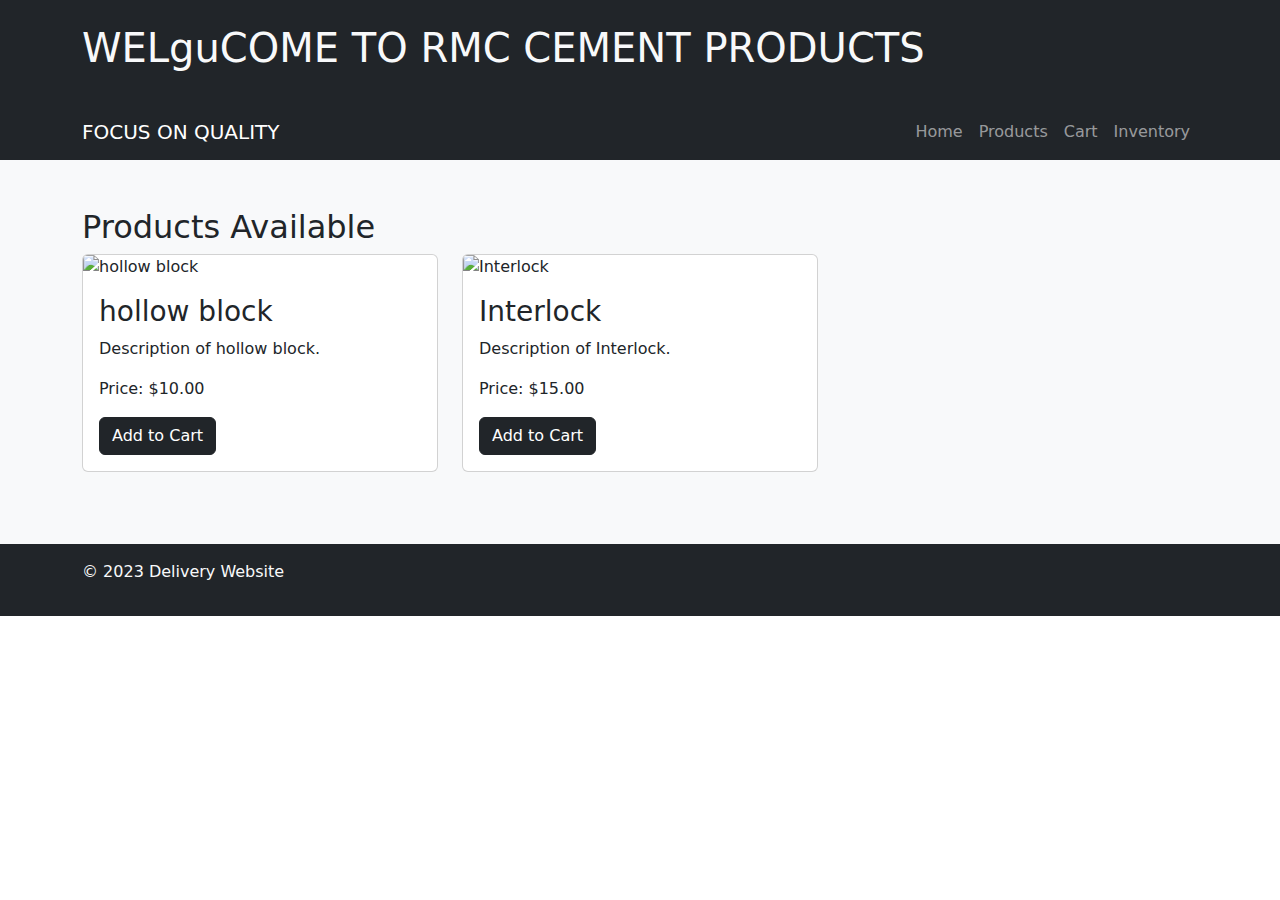
==== index.html @ 966c9ac9 "updated code file" ====
<!DOCTYPE html>
<html lang="en">
<head>
    <meta charset="UTF-8">
    <meta name="viewport" content="width=device-width, initial-scale=1.0">
    <title>Delivery Website</title>
    
    <!-- Add Bootstrap 5 CSS (you can host it or use a CDN) -->
    <link href="https://cdn.jsdelivr.net/npm/bootstrap@5.3.1/dist/css/bootstrap.min.css" rel="stylesheet">
    
    <!-- Link your custom CSS file -->
    <link rel="stylesheet" href="./style.css">
</head>
<body>
    <header class="bg-dark text-light">
        <div class="container py-4">
            <h1>WELguCOME TO RMC CEMENT PRODUCTS</h1>
        </div>
    </header>
    <nav class="navbar navbar-expand-lg navbar-dark bg-dark">
        <div class="container">
            <a class="navbar-brand" href="./index.html">FOCUS ON QUALITY</a>
            <button class="navbar-toggler" type="button" data-bs-toggle="collapse" data-bs-target="#navbarNav" aria-controls="navbarNav" aria-expanded="false" Cascadia Mono-label="Toggle navigation">
                <span class="navbar-toggler-icon"></span>
            </button>
            <div class="collapse navbar-collapse" id="navbarNav">
                <ul class="navbar-nav ms-auto">
                    <li class="nav-item">
                        <a class="nav-link" href="./index.html">Home</a>
                    </li>
                    <li class="nav-item">
                        <a class="nav-link" href="./product.html">Products</a>
                    </li>
                    <li class="nav-item">
                        <a class="nav-link" href="./cart.html">Cart</a>
                    </li>
                    <li class="nav-item">
                        <a class="nav-link" href="./inventory.html">Inventory</a>
                    </li>
                </ul>
            </div>
        </div>
    </nav>
    <main>
        <section class="products bg-light py-5">
            <div class="container">
                <h2 class="text-dark">Products Available</h2>
                <div class="row">
                    <div class="col-md-4 mb-4">
                        <div class="card">
                            <img src="./assets/blockpng.png" class="card-img-top img-fluid fixed-image" alt="hollow block">
                            <div class="card-body">
                                <h3 class="card-title">hollow block</h3>
                                <p class="card-text">Description of hollow block.</p>
                                <p class="card-text">Price: $10.00</p>
                                <button class="btn btn-dark">Add to Cart</button>
                            </div>
                        </div>
                    </div>
                    <div class="col-md-4 mb-4">
                        <div class="card">
                            <img src="./assets/interlock.png" class="card-img-top img-fluid fixed-image" alt="Interlock">
                            <div class="card-body">
                                <h3 class="card-title">Interlock</h3>
                                <p class="card-text">Description of Interlock.</p>
                                <p class="card-text">Price: $15.00</p>
                                <button class="btn btn-dark">Add to Cart</button>
                            </div>
                        </div>
                    </div>
                    <!-- Add more product cards -->
                </div>
            </div>
        </section>
    </main>
    <footer class="bg-dark text-light py-3">
        <div class="container">
            <p>&copy; 2023 Delivery Website</p>
        </div>
    </footer>

    <!-- Add Bootstrap 5 JavaScript (optional) -->
    <script src="https://cdn.jsdelivr.net/npm/bootstrap@5.5.2/dist/js/bootstrap.min.js"></script>
</body>
</html>
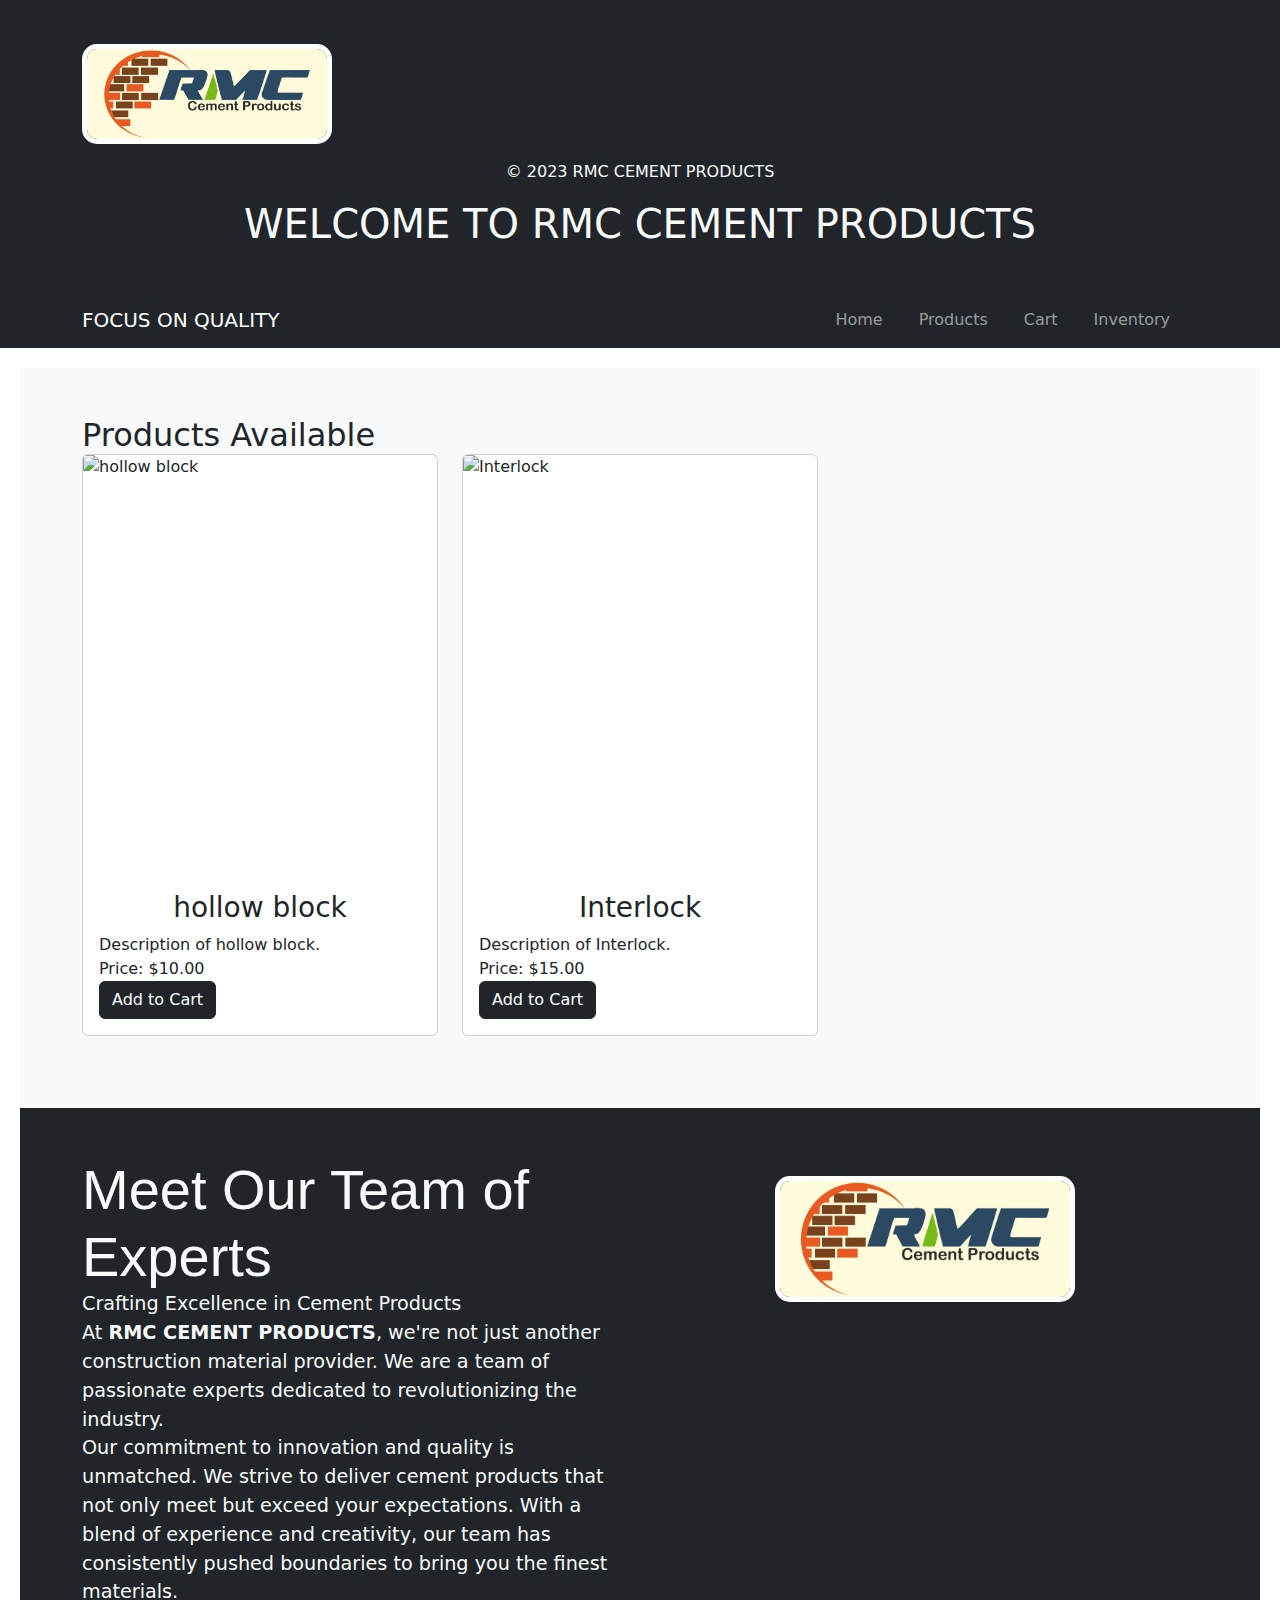
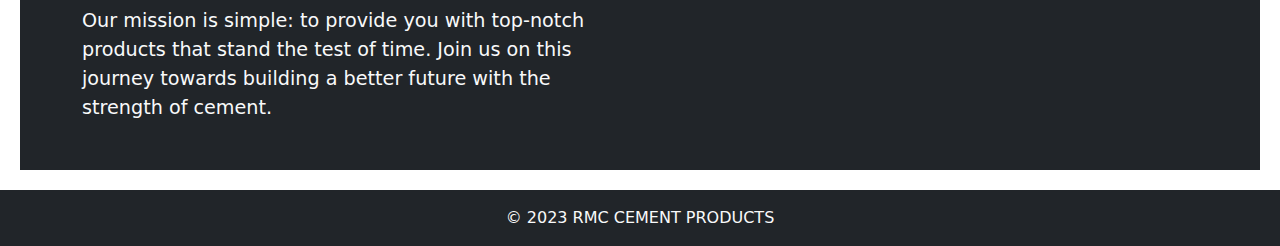
==== commit d02b40d2: "updated code" ====
--- a/index.html
+++ b/index.html
@@ -14,7 +14,20 @@
 <body>
     <header class="bg-dark text-light">
         <div class="container py-4">
-            <h1>WELguCOME TO RMC CEMENT PRODUCTS</h1>
+            <div class="row align-items-center">
+                <div class="col-auto">
+                    <img src="./assets/dev2.jpg" alt="Your Logo" class="logo custom-border-radius" width="250" height="100">
+
+
+                </div>
+                <footer class="bg-dark text-light py-3">
+                    <div class="container text-center"> <!-- Center align the content -->
+                        <p>&copy; 2023 RMC CEMENT PRODUCTS</p>
+                    </div>
+                </footer>
+                
+                <div class="col">            
+                    <h1>WELCOME TO RMC CEMENT PRODUCTS</h1>
         </div>
     </header>
     <nav class="navbar navbar-expand-lg navbar-dark bg-dark">
@@ -72,10 +85,36 @@
                 </div>
             </div>
         </section>
+        <section class="about bg-dark text-light py-5">
+            <div class="container">
+                <div class="row">
+                    <div class="col-lg-6">
+                        <h2 class="display-4">Meet Our Team of Experts</h2>
+                        <p class="lead">Crafting Excellence in Cement Products</p>
+                        <p>
+                            At <strong>RMC CEMENT PRODUCTS</strong>, we're not just another construction material provider. We are a team of passionate experts dedicated to revolutionizing the industry.
+                        </p>
+                        <p>
+                            Our commitment to innovation and quality is unmatched. We strive to deliver cement products that not only meet but exceed your expectations. With a blend of experience and creativity, our team has consistently pushed boundaries to bring you the finest materials.
+                        </p>
+                        <p>
+                            Our mission is simple: to provide you with top-notch products that stand the test of time. Join us on this journey towards building a better future with the strength of cement.
+                        </p>
+                    </div>
+                    <div class="col-lg-6">
+                        <!-- You can add a creative image or video here -->
+                        <div class="text-center">
+                            <img src="./assets/dev2.jpg" alt="Team Image" class="img-fluid sqaure">
+                        </div>
+                    </div>
+                </div>
+            </div>
+        </section>
+        
     </main>
     <footer class="bg-dark text-light py-3">
         <div class="container">
-            <p>&copy; 2023 Delivery Website</p>
+            <p>&copy; 2023 RMC CEMENT PRODUCTS</p>
         </div>
     </footer>
 
--- a/style.css
+++ b/style.css
@@ -0,0 +1,108 @@
+Reset some default browser styles
+body, h1, h2, ul, p {
+    margin: 0;
+    padding: 0;
+}
+
+/* Style the header */
+header {
+    background-color: #333;
+    color: #fff;
+    text-align: center;
+    padding: 20px;
+}
+
+/* Style the navigation menu */
+/* nav ul {
+    background-color: #444;
+    list-style-type: none;
+    text-align: center;
+    padding: 10px;
+} */
+
+nav ul li {
+    display: inline;
+    margin-right: 20px;
+}
+
+nav ul li a {
+    color: #fff;
+    text-decoration: none;
+}
+
+/* Style the main content */
+main {
+    padding: 20px;
+}
+
+.products {
+    display: flex;
+    flex-wrap: wrap;
+    gap: 20px;
+}
+
+.product-card {
+    width: 300px;
+    border: 1px solid #ccc;
+    padding: 10px;
+    text-align: center;
+}
+
+.product-card img {
+    max-width: 100%;
+    height: auto;
+}
+
+/* Style the footer */
+footer {
+    background-color: #333;
+    color: #fff;
+    text-align: center;
+    padding: 10px;
+}
+.fixed-image {
+    width: 420px; /* Set your desired width */
+    height: 420px; /* Set your desired height */
+    object-fit: cover; /* Maintain aspect ratio and cover the container */
+}
+.card {
+    display: flex;
+    flex-direction: column;
+    justify-content: space-between;
+}
+
+.card-title {
+    text-align: center;
+} 
+/* Style for the About Us section */
+.about {
+    background-image: url('background-image.jpg');
+    background-size: cover;
+    background-position: center;
+    padding: 50px 0;
+    color: #fff;
+}
+
+.about h2 {
+    font-family: 'Poppins', sans-serif;
+}
+
+.about p {
+    font-size: 1.2rem;
+}
+
+/* Style for the team image within the About Us section */
+.about .img-fluid {
+    width: 80%;
+    max-width: 300px;
+    height: auto; /* Maintain the image's aspect ratio */
+    border: 5px solid #fff;
+    border-radius: 15px; /* Adjust the border-radius to make it square */
+    margin: 20px auto;
+}
+.custom-border-radius {
+    border: 5px solid white;
+    border-radius: 15px;
+}
+
+
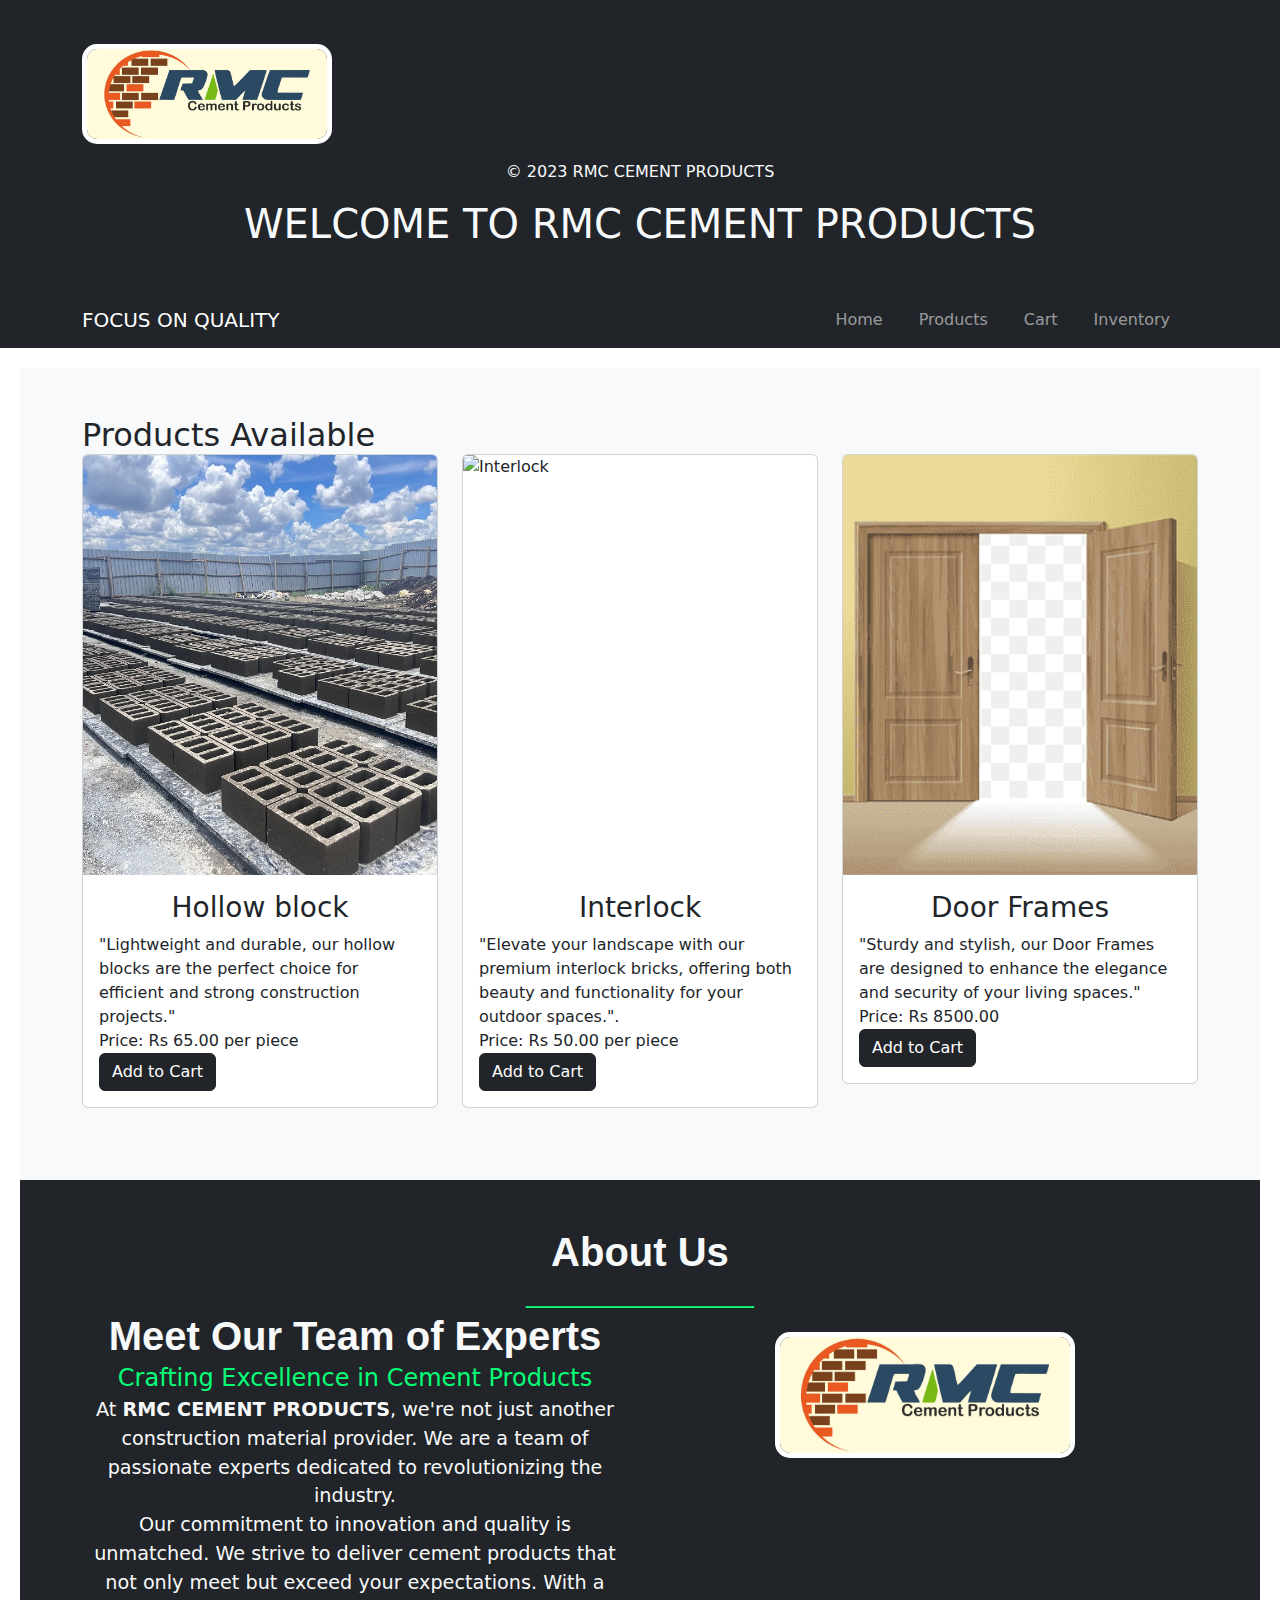
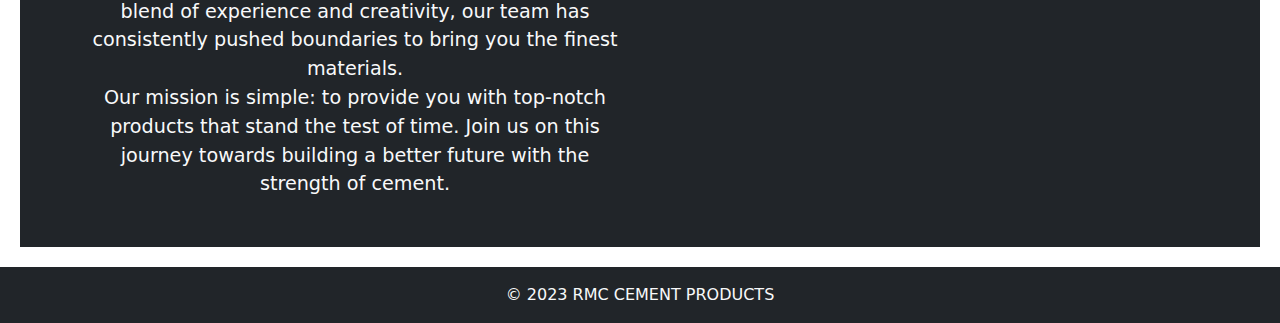
==== commit cc9e0432: "udpdated website" ====
--- a/index.html
+++ b/index.html
@@ -61,11 +61,11 @@
                 <div class="row">
                     <div class="col-md-4 mb-4">
                         <div class="card">
-                            <img src="./assets/blockpng.png" class="card-img-top img-fluid fixed-image" alt="hollow block">
+                            <img src="./assets/hollow.png" class="card-img-top img-fluid fixed-image" alt="hollow block">
                             <div class="card-body">
-                                <h3 class="card-title">hollow block</h3>
-                                <p class="card-text">Description of hollow block.</p>
-                                <p class="card-text">Price: $10.00</p>
+                                <h3 class="card-title">Hollow block</h3>
+                                <p class="card-text">"Lightweight and durable, our hollow blocks are the perfect choice for efficient and strong construction projects."</p>
+                                <p class="card-text">Price: Rs 65.00 per piece</p>
                                 <button class="btn btn-dark">Add to Cart</button>
                             </div>
                         </div>
@@ -75,8 +75,19 @@
                             <img src="./assets/interlock.png" class="card-img-top img-fluid fixed-image" alt="Interlock">
                             <div class="card-body">
                                 <h3 class="card-title">Interlock</h3>
-                                <p class="card-text">Description of Interlock.</p>
-                                <p class="card-text">Price: $15.00</p>
+                                <p class="card-text">"Elevate your landscape with our premium interlock bricks, offering both beauty and functionality for your outdoor spaces.".</p>
+                                <p class="card-text">Price: Rs 50.00 per piece</p>
+                                <button class="btn btn-dark">Add to Cart</button>
+                            </div>
+                        </div>
+                    </div>
+                    <div class="col-md-4 mb-4">
+                        <div class="card">
+                            <img src="./assets/dev3.png" class="card-img-top img-fluid fixed-image" alt="Interlock">
+                            <div class="card-body">
+                                <h3 class="card-title">Door Frames</h3>
+                                <p class="card-text">"Sturdy and stylish, our Door Frames are designed to enhance the elegance and security of your living spaces."</p>
+                                <p class="card-text">Price: Rs 8500.00</p>
                                 <button class="btn btn-dark">Add to Cart</button>
                             </div>
                         </div>
@@ -87,6 +98,11 @@
         </section>
         <section class="about bg-dark text-light py-5">
             <div class="container">
+                <div class="text-center"> <!-- Center aligns the title -->
+                    <h2 class="display-4">About Us</h2>
+            <p class="lead">___________________</p>
+        </div>
+
                 <div class="row">
                     <div class="col-lg-6">
                         <h2 class="display-4">Meet Our Team of Experts</h2>
--- a/style.css
+++ b/style.css
@@ -104,5 +104,31 @@
     border: 5px solid white;
     border-radius: 15px;
 }
+/* Style for the About Us section */
+.about {
+    background-image: url('background-image.jpg');
+    background-size: cover;
+    background-position: center;
+    padding: 15px 0;
+    color: #fff;
+    text-align: center; /* Center-align text */
+}
+
+.about h2 {
+    font-family: 'Poppins', sans-serif;
+    font-weight: bold; /* Make the title bold */
+    font-size: 2.5rem; /* Increase font size */
+}
+
+.about .lead {
+    font-size: 1.5rem; /* Increase font size for subtitle */
+    color: #07ff77; /* Change subtitle color */
+}
+
+.about p {
+    font-size: 1.2rem;
+}
 
 
+
+
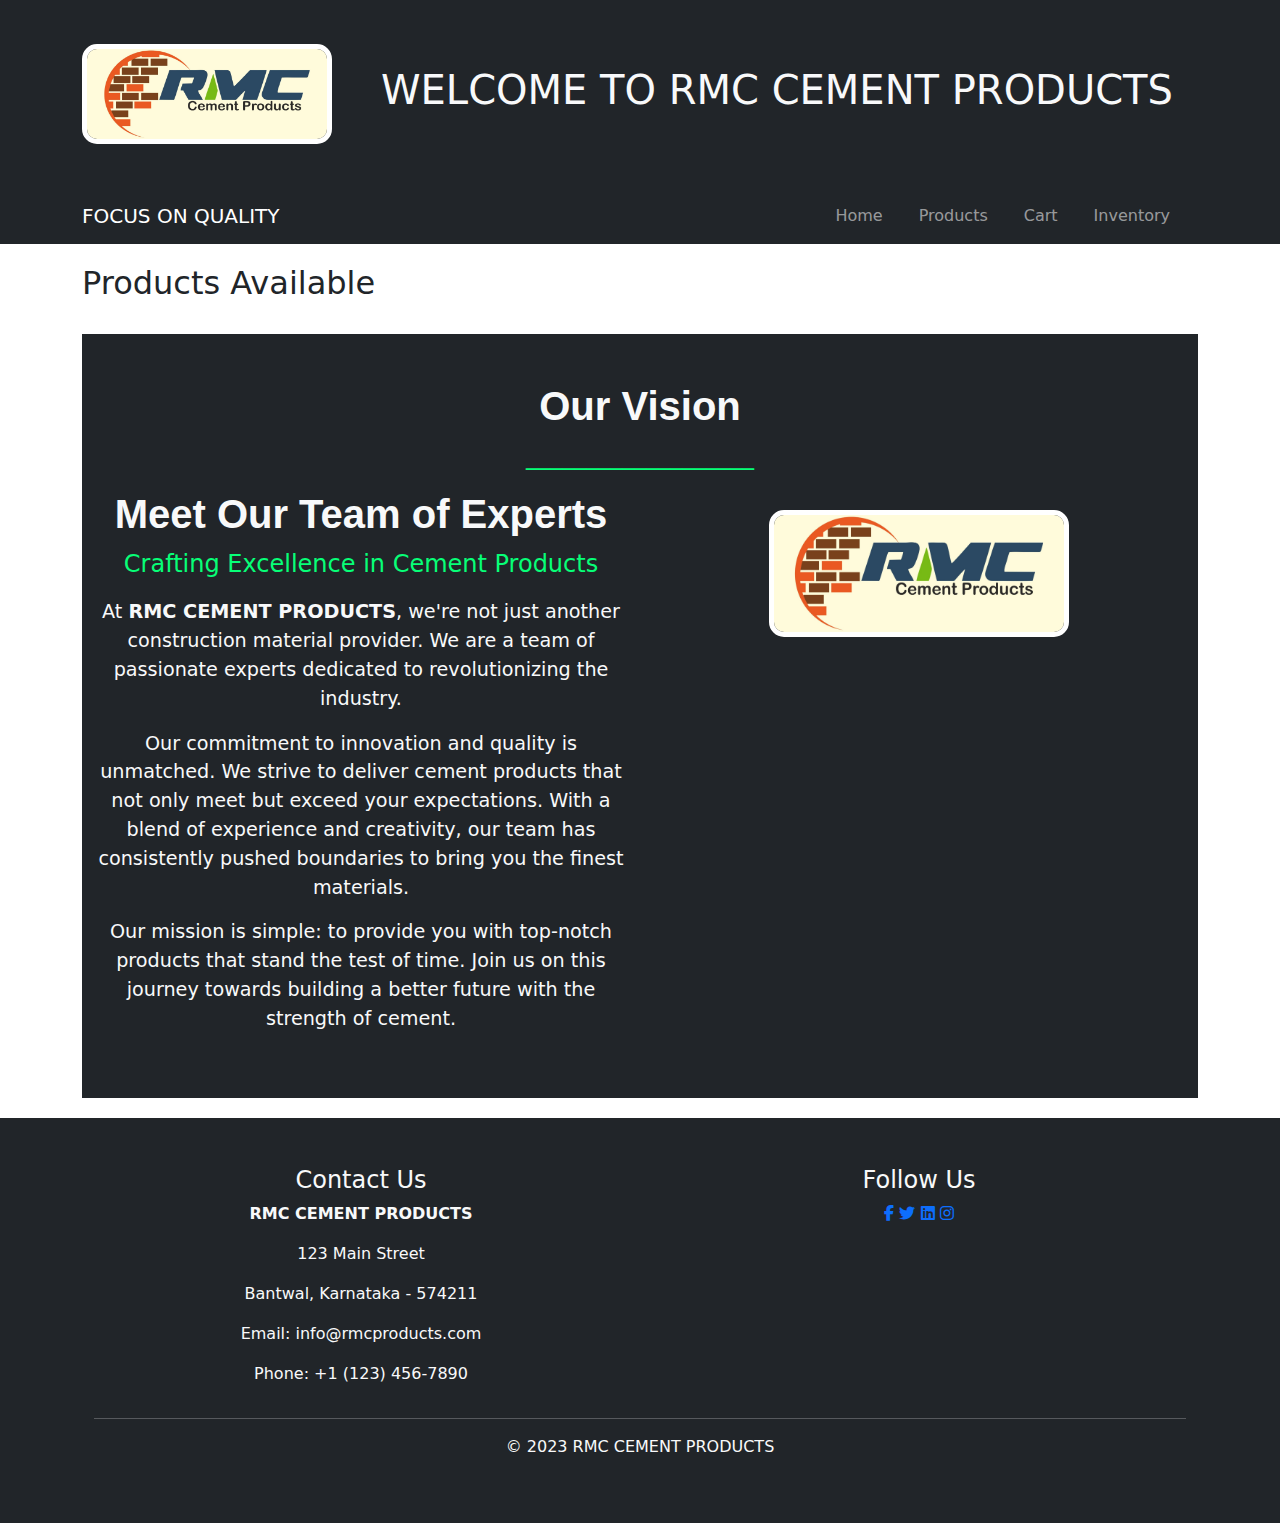
==== commit 5afaa373: "updated code" ====
--- a/index.html
+++ b/index.html
@@ -10,7 +10,53 @@
     
     <!-- Link your custom CSS file -->
     <link rel="stylesheet" href="./style.css">
+    <link rel="stylesheet" href="https://cdnjs.cloudflare.com/ajax/libs/font-awesome/6.1.0/css/all.min.css">
+    <link href="https://cdn.jsdelivr.net/npm/bootstrap@5.0.2/dist/css/bootstrap.min.css" rel="stylesheet">
+    <link rel="stylesheet" href="https://cdnjs.cloudflare.com/ajax/libs/OwlCarousel2/2.3.4/assets/owl.carousel.min.css"/>
+    <link rel="stylesheet" href="https://cdnjs.cloudflare.com/ajax/libs/OwlCarousel2/2.3.4/assets/owl.theme.default.min.css"/>
 </head>
+<style>
+   .cards-wrapper {
+  display: flex;
+  justify-content: center;
+}
+.item {
+    max-width: 150%;
+}
+.card img {
+  max-width: 150%;
+  max-height: 150%;
+
+  
+}
+.card {
+  margin: 0 0.5em;
+  box-shadow: 2px 6px 8px 0 rgba(22, 22, 26, 0.18);
+  border: none;
+  border-radius: 0.5em; /* Added 'em' unit for border-radius */
+  max-width: 600%; /* Increased max-width to 200% */
+}
+
+.carousel-inner {
+  padding: 2em;
+}
+.carousel-control-prev,
+.carousel-control-next {
+  background-color: #e1e1e1;
+  width: 5vh;
+  height: 5vh;
+  border-radius: 50%;
+  top: 50%;
+  transform: translateY(-50%);
+}
+@media (min-width: 768px) {
+  .card img {
+    height: 11em;
+  }
+}
+</style>
+
+
 <body>
     <header class="bg-dark text-light">
         <div class="container py-4">
@@ -20,11 +66,7 @@
 
 
                 </div>
-                <footer class="bg-dark text-light py-3">
-                    <div class="container text-center"> <!-- Center align the content -->
-                        <p>&copy; 2023 RMC CEMENT PRODUCTS</p>
-                    </div>
-                </footer>
+                
                 
                 <div class="col">            
                     <h1>WELCOME TO RMC CEMENT PRODUCTS</h1>
@@ -55,9 +97,106 @@
         </div>
     </nav>
     <main>
-        <section class="products bg-light py-5">
+        <div class="container">
+            <h2 class="text-dark">Products Available</h2>
+            <br>
+            <div class="row">
+                <div class="owl-carousel owl-theme">
+                    <div class="item">
+                        <div class="card h=100">
+                            <img src="./assets/hollow.png" class="card-img-top" alt="...">
+                            <div class="card-body">
+                              <h5 class="card-title">Hollow Block</h5>
+                              <p class="card-text">"Lightweight and durable, our hollow blocks are the perfect choice for <br>
+                                efficient and strong construction projects."</p>
+                              <br>
+                                <p class="card-text">Price: Rs 65.00 per piece</p>
+                                <br>
+                              <a href="#" class="btn btn-primary">Add to Cart</a>
+                            </div>
+                            
+                          </div>
+                    </div>
+                    <div class="item">
+                        <div class="card h=100">
+                            <img src="./assets/interlock.png" class="card-img-top" alt="...">
+                            <div class="card-body">
+                              <h5 class="card-title">Interlock</h5>
+                              <p class="card-text">"Lightweight and durable, our hollow blocks are the perfect choice for efficient and strong construction projects."</p>
+                              <br>
+                                <p class="card-text">Price: Rs 65.00 per piece</p>
+                                <br>
+                              <a href="#" class="btn btn-primary">Add to Cart</a>
+                            </div>
+                            
+                          </div>
+                    </div>
+                    <div class="item">
+                        <div class="card h=100">
+                            <img src="./assets/dev3.png" class="card-img-top" alt="...">
+                            <div class="card-body">
+                              <h5 class="card-title">Interlock</h5>
+                              <p class="card-text">"Lightweight and durable, our hollow blocks are the perfect choice for efficient and strong construction projects."</p>
+                              <br>
+                                <p class="card-text">Price: Rs 65.00 per piece</p>
+                                <br>
+                              <a href="#" class="btn btn-primary">Add to Cart</a>
+                            </div>
+                            
+                          </div>
+                    </div>
+                    <div class="item">
+                        <div class="card h=100">
+                            <img src="./assets/dev4.png" class="card-img-top" alt="...">
+                            <div class="card-body">
+                              <h5 class="card-title">Interlock</h5>
+                              <p class="card-text">"Lightweight and durable, our hollow blocks are the perfect choice for efficient and strong construction projects."</p>
+                              <br>
+                                <p class="card-text">Price: Rs 65.00 per piece</p>
+                                <br>
+                              <a href="#" class="btn btn-primary">Add to Cart</a>
+                            </div>
+                            
+                          </div>
+                    </div>
+                    <div class="item">
+                        <div class="card h=100">
+                            <img src="./assets/chimney.png" class="card-img-top" alt="...">
+                            <div class="card-body">
+                              <h5 class="card-title">Interlock</h5>
+                              <p class="card-text">"Lightweight and durable, our hollow blocks are the perfect choice for efficient and strong construction projects."</p>
+                              <br>
+                                <p class="card-text">Price: Rs 65.00 per piece</p>
+                                <br>
+                              <a href="#" class="btn btn-primary">Add to Cart</a>
+                            </div>
+                            
+                          </div>
+                    </div>
+                    <div class="item">
+                        <div class="card h=100">
+                            
+                            <img src="./assets/exhuast.png" class="card-img-top" alt="...">
+                            <div class="card-body">
+                              <h5 class="card-title">Interlock</h5>
+                              <p class="card-text">"Lightweight and durable, our hollow blocks are the perfect choice for efficient and strong construction projects."</p>
+                              <br>
+                                <p class="card-text">Price: Rs 65.00 per piece</p>
+                                <br>
+                              <a href="#" class="btn btn-primary">Add to Cart</a>
+                            </div>
+                            
+                          </div>
+                    </div>
+                    
+                    
+                </div>
+            </div>
+
+        <!-- <section class="products bg-light py-5">
             <div class="container">
                 <h2 class="text-dark">Products Available</h2>
+                <br>
                 <div class="row">
                     <div class="col-md-4 mb-4">
                         <div class="card">
@@ -65,7 +204,9 @@
                             <div class="card-body">
                                 <h3 class="card-title">Hollow block</h3>
                                 <p class="card-text">"Lightweight and durable, our hollow blocks are the perfect choice for efficient and strong construction projects."</p>
-                                <p class="card-text">Price: Rs 65.00 per piece</p>
+                                <br>
+                                <p class="card-text">Price: Rs 65.00 per piece</p>
+                                <br>
                                 <button class="btn btn-dark">Add to Cart</button>
                             </div>
                         </div>
@@ -76,7 +217,9 @@
                             <div class="card-body">
                                 <h3 class="card-title">Interlock</h3>
                                 <p class="card-text">"Elevate your landscape with our premium interlock bricks, offering both beauty and functionality for your outdoor spaces.".</p>
+                                <br>
                                 <p class="card-text">Price: Rs 50.00 per piece</p>
+                                <br>
                                 <button class="btn btn-dark">Add to Cart</button>
                             </div>
                         </div>
@@ -87,19 +230,60 @@
                             <div class="card-body">
                                 <h3 class="card-title">Door Frames</h3>
                                 <p class="card-text">"Sturdy and stylish, our Door Frames are designed to enhance the elegance and security of your living spaces."</p>
+                                <br>
                                 <p class="card-text">Price: Rs 8500.00</p>
-                                <button class="btn btn-dark">Add to Cart</button>
-                            </div>
-                        </div>
-                    </div>
-                    <!-- Add more product cards -->
-                </div>
-            </div>
+                                <br>
+                                <button class="btn btn-dark">Add to Cart</button>
+                            </div>
+                        </div>
+                    </div>
+                    <div class="col-md-4 mb-4">
+                        <div class="card">
+                            <img src="./assets/dev4.png" class="card-img-top img-fluid fixed-image" alt="Interlock">
+                            <div class="card-body">
+                                <h3 class="card-title">Window Frames</h3>
+                                <p class="card-text">"Elevate your landscape with our premium interlock bricks, offering both beauty and functionality for your outdoor spaces.".</p>
+                                <br>
+                                <p class="card-text">Price: Rs 4500.00 per piece</p>
+                                <br>
+                                <button class="btn btn-dark">Add to Cart</button>
+                            </div>
+                        </div>
+                    </div>
+                    <div class="col-md-4 mb-4">
+                        <div class="card">
+                            <img src="./assets/chimney.png" class="card-img-top img-fluid fixed-image" alt="Interlock">
+                            <div class="card-body">
+                                <h3 class="card-title">Cement Chimneys</h3>
+                                <p class="card-text">A chimney is a vertical structure that provides a passage for smoke, gases, and combustion byproducts to escape from a fireplace, stove, or heating appliance</p>
+                                <br>
+                                <p class="card-text">Price: Rs 6500.00</p>
+                                <br>
+                                <button class="btn btn-dark">Add to Cart</button>
+                            </div>
+                        </div>
+                    </div>
+                    <div class="col-md-4 mb-4">
+                        <div class="card">
+                            <img src="./assets/exhuast.png" class="card-img-top img-fluid fixed-image" alt="Interlock">
+                            <div class="card-body">
+                                <h3 class="card-title">Exhaust Window</h3>
+                                <p class="card-text">An exhaust fan is a mechanical ventilation device designed to remove stale air, odors, and pollutants from enclosed spaces such as kitchens, bathrooms, and workshops.</p>
+                                <br>
+                                <p class="card-text">Price: Rs 15000.00</p>
+                                <br>
+                                <button class="btn btn-dark">Add to Cart</button>
+                            </div>
+                        </div>
+                    </div>
+                    Add more product cards
+                </div>
+            </div> -->
         </section>
         <section class="about bg-dark text-light py-5">
             <div class="container">
                 <div class="text-center"> <!-- Center aligns the title -->
-                    <h2 class="display-4">About Us</h2>
+                    <h2 class="display-4">Our Vision</h2>
             <p class="lead">___________________</p>
         </div>
 
@@ -128,13 +312,58 @@
         </section>
         
     </main>
-    <footer class="bg-dark text-light py-3">
+    <footer class="bg-dark text-light py-5">
         <div class="container">
-            <p>&copy; 2023 RMC CEMENT PRODUCTS</p>
+         <div class="container text-center">
+            <div class="row">
+                <div class="col-md-6">
+                    <h4>Contact Us</h4>
+                    <p><strong>RMC CEMENT PRODUCTS</strong></p>
+                    <p>123 Main Street</p>
+                    <p>Bantwal, Karnataka - 574211</p>
+                    <p>Email: info@rmcproducts.com</p>
+                    <p>Phone: +1 (123) 456-7890</p>
+                </div>
+                <div class="col-md-6">
+                    <h4>Follow Us</h4>
+                    <a href="#"><i class="fab fa-facebook-f"></i></a>
+                    <a href="#"><i class="fab fa-twitter"></i></a>
+                    <a href="#"><i class="fab fa-linkedin"></i></a>
+                    <a href="#"><i class="fab fa-instagram"></i></a>
+                </div>
+            </div>
+            <hr>
+            <p class="text-center">&copy; 2023 RMC CEMENT PRODUCTS</p>
         </div>
     </footer>
+    
 
     <!-- Add Bootstrap 5 JavaScript (optional) -->
     <script src="https://cdn.jsdelivr.net/npm/bootstrap@5.5.2/dist/js/bootstrap.min.js"></script>
+    <script src="https://cdn.jsdelivr.net/npm/bootstrap@5.0.2/dist/js/bootstrap.bundle.min.js"></script>
+    <script src="https://cdnjs.cloudflare.com/ajax/libs/jquery/3.7.1/jquery.min.js" integrity="sha512-v2CJ7UaYy4JwqLDIrZUI/4hqeoQieOmAZNXBeQyjo21dadnwR+8ZaIJVT8EE2iyI61OV8e6M8PP2/4hpQINQ/g==" crossorigin="anonymous" referrerpolicy="no-referrer"></script><script src="https://cdnjs.cloudflare.com/ajax/libs/OwlCarousel2/2.3.4/owl.carousel.min.js" integrity="sha512-bPs7Ae6pVvhOSiIcyUClR7/q2OAsRiovw4vAkX+zJbw3ShAeeqezq50RIIcIURq7Oa20rW2n2q+fyXBNcU9lrw==" crossorigin="anonymous" referrerpolicy="no-referrer"></script>
+
+<script>
+    $('.owl-carousel').owlCarousel({
+    loop:false,
+    margin:10,
+    nav:true,
+    responsive:{
+        0:{
+            items:1
+        },
+        600:{
+            items:3
+        },
+        1000:{
+            items:5
+        }
+    }
+})
+</script>
+
+
+
+
 </body>
 </html>
--- a/style.css
+++ b/style.css
@@ -35,7 +35,7 @@
     padding: 20px;
 }
 
-.products {
+/* .products {
     display: flex;
     flex-wrap: wrap;
     gap: 20px;
@@ -51,7 +51,7 @@
 .product-card img {
     max-width: 100%;
     height: auto;
-}
+} */
 
 /* Style the footer */
 footer {
@@ -65,15 +65,15 @@
     height: 420px; /* Set your desired height */
     object-fit: cover; /* Maintain aspect ratio and cover the container */
 }
-.card {
+/* .card {
     display: flex;
     flex-direction: column;
     justify-content: space-between;
 }
 
 .card-title {
-    text-align: center;
-} 
+    text-align: center; */
+
 /* Style for the About Us section */
 .about {
     background-image: url('background-image.jpg');
@@ -109,7 +109,7 @@
     background-image: url('background-image.jpg');
     background-size: cover;
     background-position: center;
-    padding: 15px 0;
+    padding: 25px 0;
     color: #fff;
     text-align: center; /* Center-align text */
 }
@@ -132,3 +132,4 @@
 
 
 
+
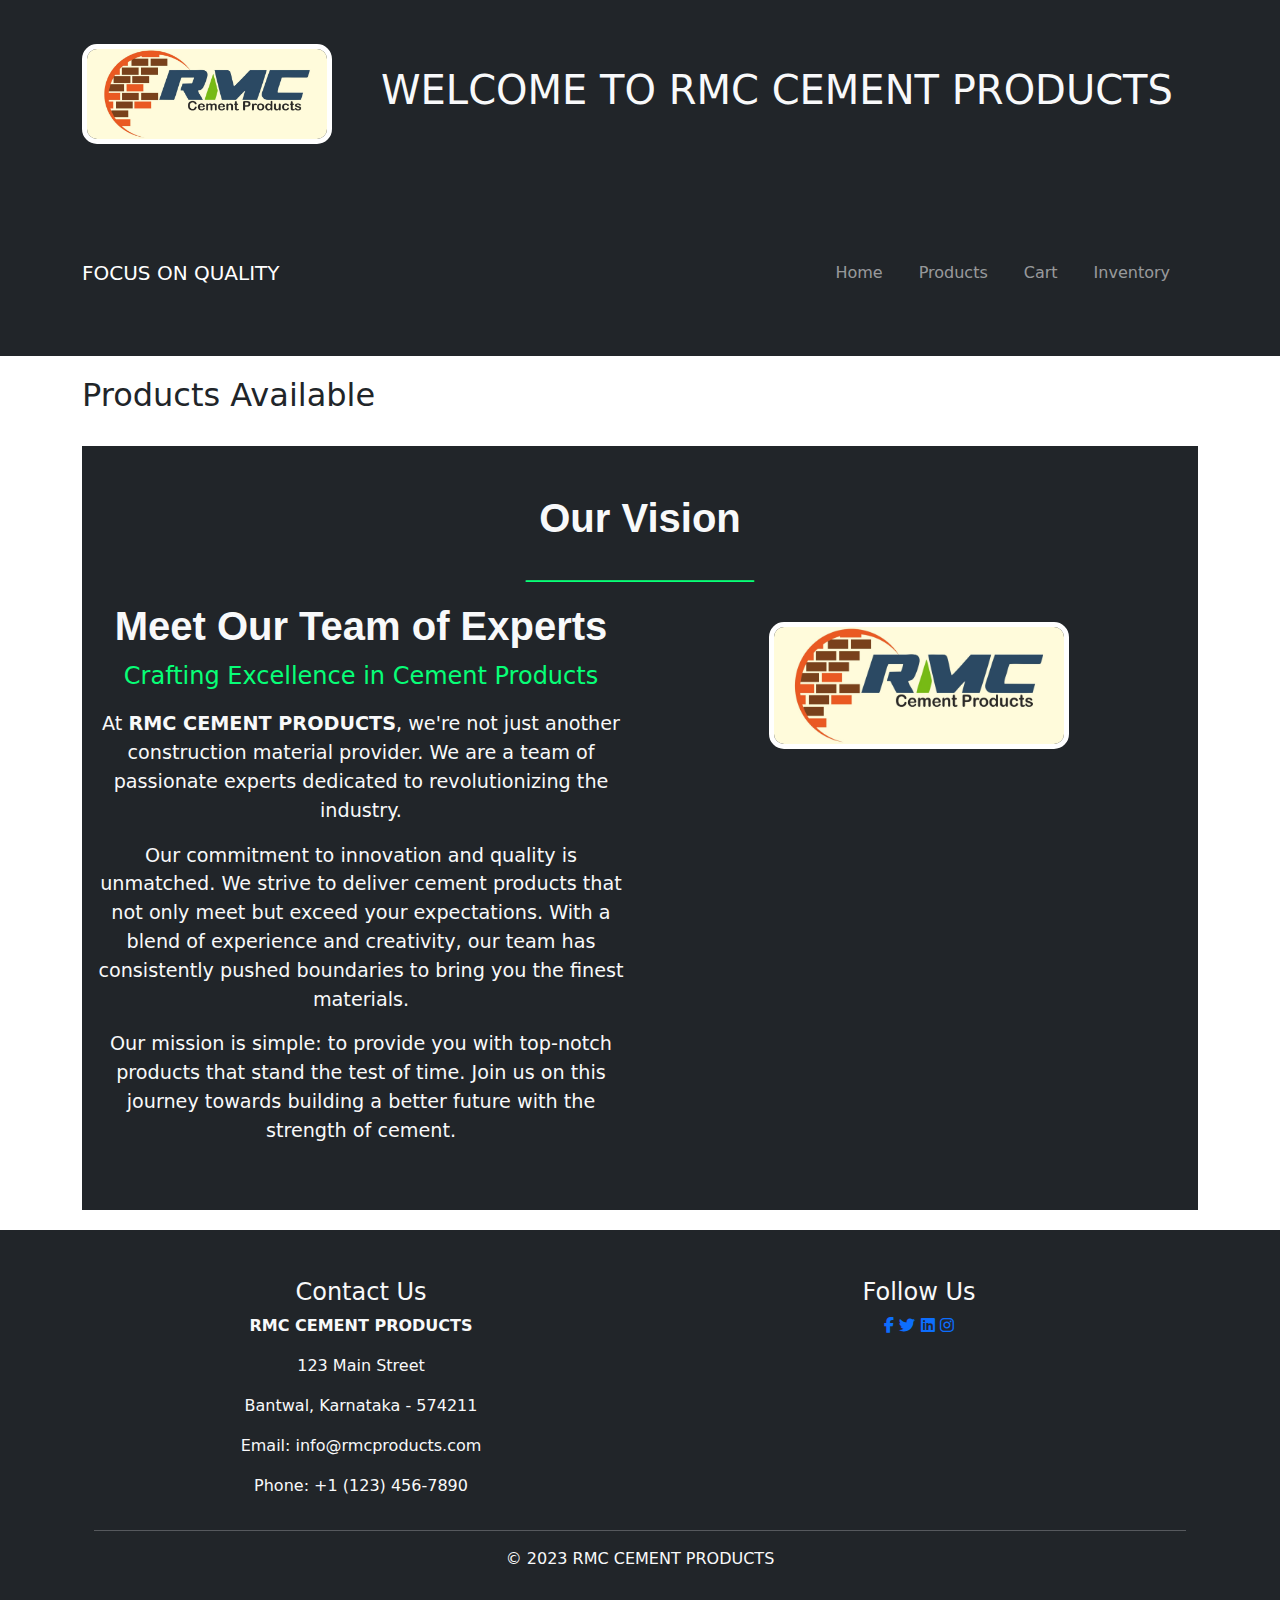
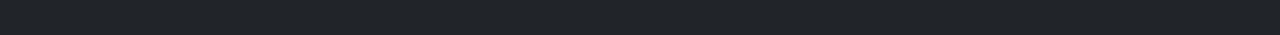
==== commit 8538c0fb: "updated code" ====
--- a/index.html
+++ b/index.html
@@ -4,6 +4,7 @@
     <meta charset="UTF-8">
     <meta name="viewport" content="width=device-width, initial-scale=1.0">
     <title>Delivery Website</title>
+    
     
     <!-- Add Bootstrap 5 CSS (you can host it or use a CDN) -->
     <link href="https://cdn.jsdelivr.net/npm/bootstrap@5.3.1/dist/css/bootstrap.min.css" rel="stylesheet">
@@ -55,6 +56,12 @@
   }
 }
 </style>
+<style>
+    .container {
+      min-width: 400px; /* Set the minimum width of the container */
+      min-height: 150px; /* Set the minimum height of the container */
+    }
+  </style>
 
 
 <body>
@@ -135,10 +142,10 @@
                         <div class="card h=100">
                             <img src="./assets/dev3.png" class="card-img-top" alt="...">
                             <div class="card-body">
-                              <h5 class="card-title">Interlock</h5>
-                              <p class="card-text">"Lightweight and durable, our hollow blocks are the perfect choice for efficient and strong construction projects."</p>
-                              <br>
-                                <p class="card-text">Price: Rs 65.00 per piece</p>
+                              <h5 class="card-title">Door Frames</h5>
+                              <p class="card-text">"Sturdy and stylish, our Door Frames are designed to enhance the elegance and security of your living spaces.""</p>
+                              <br>
+                                <p class="card-text">Price: Rs 1000.00 </p>
                                 <br>
                               <a href="#" class="btn btn-primary">Add to Cart</a>
                             </div>
@@ -149,7 +156,7 @@
                         <div class="card h=100">
                             <img src="./assets/dev4.png" class="card-img-top" alt="...">
                             <div class="card-body">
-                              <h5 class="card-title">Interlock</h5>
+                              <h5 class="card-title">Window Frames</h5>
                               <p class="card-text">"Lightweight and durable, our hollow blocks are the perfect choice for efficient and strong construction projects."</p>
                               <br>
                                 <p class="card-text">Price: Rs 65.00 per piece</p>
@@ -190,95 +197,10 @@
                     </div>
                     
                     
-                </div>
-            </div>
-
-        <!-- <section class="products bg-light py-5">
-            <div class="container">
-                <h2 class="text-dark">Products Available</h2>
-                <br>
-                <div class="row">
-                    <div class="col-md-4 mb-4">
-                        <div class="card">
-                            <img src="./assets/hollow.png" class="card-img-top img-fluid fixed-image" alt="hollow block">
-                            <div class="card-body">
-                                <h3 class="card-title">Hollow block</h3>
-                                <p class="card-text">"Lightweight and durable, our hollow blocks are the perfect choice for efficient and strong construction projects."</p>
-                                <br>
-                                <p class="card-text">Price: Rs 65.00 per piece</p>
-                                <br>
-                                <button class="btn btn-dark">Add to Cart</button>
-                            </div>
-                        </div>
-                    </div>
-                    <div class="col-md-4 mb-4">
-                        <div class="card">
-                            <img src="./assets/interlock.png" class="card-img-top img-fluid fixed-image" alt="Interlock">
-                            <div class="card-body">
-                                <h3 class="card-title">Interlock</h3>
-                                <p class="card-text">"Elevate your landscape with our premium interlock bricks, offering both beauty and functionality for your outdoor spaces.".</p>
-                                <br>
-                                <p class="card-text">Price: Rs 50.00 per piece</p>
-                                <br>
-                                <button class="btn btn-dark">Add to Cart</button>
-                            </div>
-                        </div>
-                    </div>
-                    <div class="col-md-4 mb-4">
-                        <div class="card">
-                            <img src="./assets/dev3.png" class="card-img-top img-fluid fixed-image" alt="Interlock">
-                            <div class="card-body">
-                                <h3 class="card-title">Door Frames</h3>
-                                <p class="card-text">"Sturdy and stylish, our Door Frames are designed to enhance the elegance and security of your living spaces."</p>
-                                <br>
-                                <p class="card-text">Price: Rs 8500.00</p>
-                                <br>
-                                <button class="btn btn-dark">Add to Cart</button>
-                            </div>
-                        </div>
-                    </div>
-                    <div class="col-md-4 mb-4">
-                        <div class="card">
-                            <img src="./assets/dev4.png" class="card-img-top img-fluid fixed-image" alt="Interlock">
-                            <div class="card-body">
-                                <h3 class="card-title">Window Frames</h3>
-                                <p class="card-text">"Elevate your landscape with our premium interlock bricks, offering both beauty and functionality for your outdoor spaces.".</p>
-                                <br>
-                                <p class="card-text">Price: Rs 4500.00 per piece</p>
-                                <br>
-                                <button class="btn btn-dark">Add to Cart</button>
-                            </div>
-                        </div>
-                    </div>
-                    <div class="col-md-4 mb-4">
-                        <div class="card">
-                            <img src="./assets/chimney.png" class="card-img-top img-fluid fixed-image" alt="Interlock">
-                            <div class="card-body">
-                                <h3 class="card-title">Cement Chimneys</h3>
-                                <p class="card-text">A chimney is a vertical structure that provides a passage for smoke, gases, and combustion byproducts to escape from a fireplace, stove, or heating appliance</p>
-                                <br>
-                                <p class="card-text">Price: Rs 6500.00</p>
-                                <br>
-                                <button class="btn btn-dark">Add to Cart</button>
-                            </div>
-                        </div>
-                    </div>
-                    <div class="col-md-4 mb-4">
-                        <div class="card">
-                            <img src="./assets/exhuast.png" class="card-img-top img-fluid fixed-image" alt="Interlock">
-                            <div class="card-body">
-                                <h3 class="card-title">Exhaust Window</h3>
-                                <p class="card-text">An exhaust fan is a mechanical ventilation device designed to remove stale air, odors, and pollutants from enclosed spaces such as kitchens, bathrooms, and workshops.</p>
-                                <br>
-                                <p class="card-text">Price: Rs 15000.00</p>
-                                <br>
-                                <button class="btn btn-dark">Add to Cart</button>
-                            </div>
-                        </div>
-                    </div>
-                    Add more product cards
-                </div>
-            </div> -->
+                    
+                </div>
+            </div>
+
         </section>
         <section class="about bg-dark text-light py-5">
             <div class="container">
